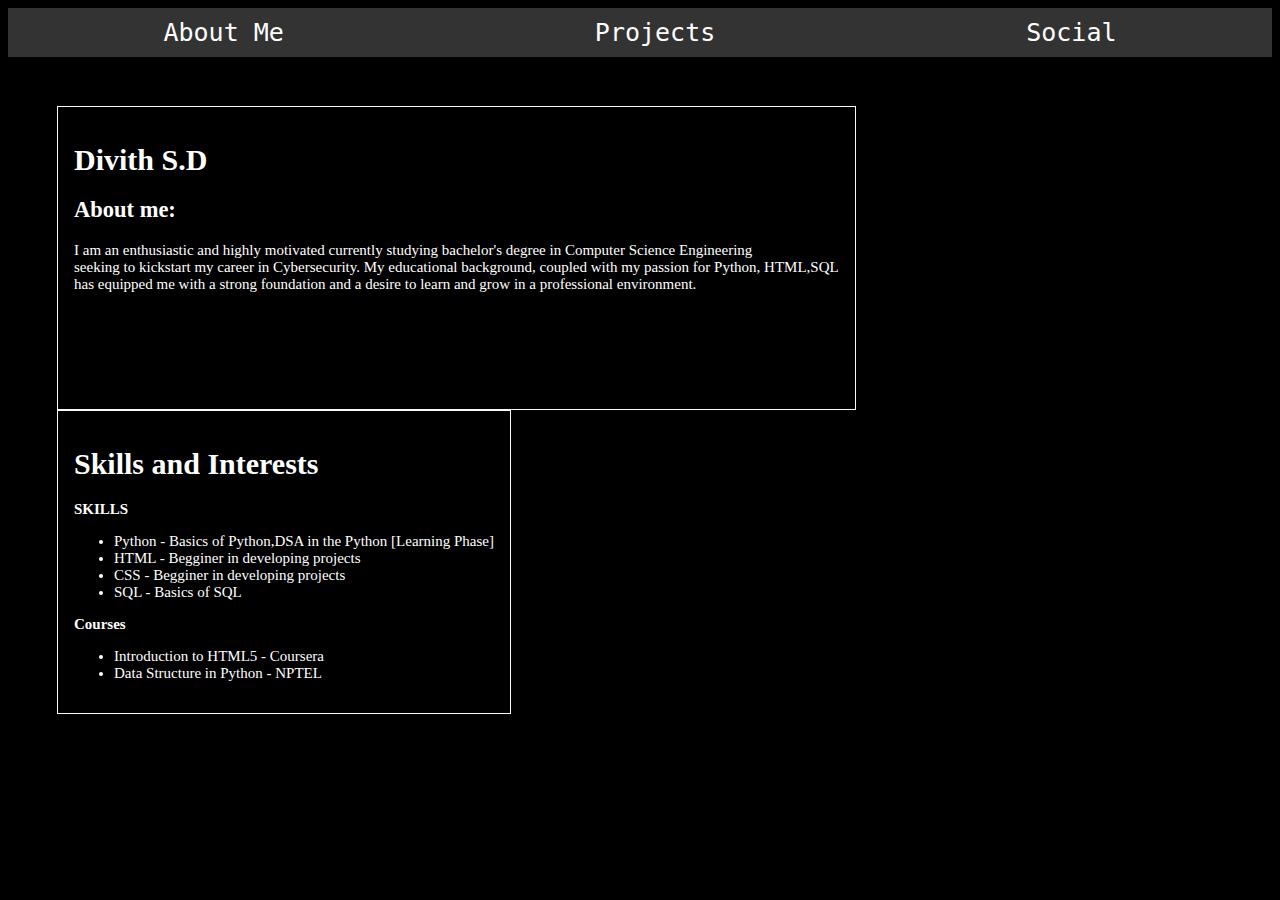
==== index.html @ 510609ff "Add files via upload" ====
<!DOCTYPE html>
<html lang="en">
<head>
    <meta charset="UTF-8">
    <meta name="viewport" content="width=device-width, initial-scale=1.0">
    <link rel="stylesheet" href="css/indextheme.css">
    <title>Personal Profile</title>
</head>
<body>
    <div class="header">
    <a class="aboutme" href="./index.html">About Me</a>
    <a class="project" href="./sub-sites/project.html">Projects</a>
    <a class="social"  href="./sub-sites/social.html">Social</a>
    </div>
    <div class="parent">
        <div class="child1">
            <h1 class="name">Divith S.D</h1>
            <h2 class="s1">About me:</h2>
            <p class="aboutmecontent">
                I am an enthusiastic and highly motivated currently studying bachelor's degree in Computer Science Engineering<br>
                seeking to kickstart my career in Cybersecurity. My educational background, coupled with my passion for Python, HTML,SQL<br>
                has equipped me with a strong foundation and a desire to learn and grow in a professional environment.<br></p>
                <br>
                <br>
                <br>
                <br>
                <br>
        </div>
        <div class="child2">
            <h1 class="title">Skills and Interests</h1>
            <h3 class="skills">SKILLS</h3>
            <ul>
                <li>Python - Basics of Python,DSA in the Python [Learning Phase]</li>
                <li>HTML -  Begginer in developing projects</li>
                <li>CSS - Begginer in developing projects</li>
                <li>SQL - Basics of SQL</li>
            </ul>
            <h3 class="skills">Courses</h3>
            <ul>
                <li>Introduction to HTML5 - Coursera</li>
                <li>Data Structure in Python - NPTEL</li>
            </ul>
        </div>
    </div>
</body>
</html>
---- css/indextheme.css ----
body
{
  background-color: black;
}

.header
{
background-color: color;
}

.header {
  display: flex;
  justify-content: space-around;
  align-items: center;
  background-color: #333; 
}

.aboutme, .project, .social {
  color: white;
  font-family: monospace;
  font-size: 25px;
  text-align: center;
  text-decoration:none;
  padding: 10px;
}


@media (max-width: 768px) {
  .aboutme, .project, .social {
    font-size: 20px;
  }
}

@media (max-width: 480px) {
  .aboutme, .project, .social {
    font-size: 18px;
    padding: 5px;
  }
}
 /* Main  Content */

 .parent {
  border: 1px solid black;
  margin: 1rem;
  padding: 2rem 2rem;
  text-align: center;
  line-height: auto;
}
/*Sections*/
.child1
{
  display: inline-block;
  border: 1px solid rgb(249, 249, 249);
  padding: 1rem 1rem;
  vertical-align: middle;
}
.child2
{
  display: inline-block;
  border: 1px solid rgb(249, 249, 249);
  padding: 1rem 1rem;
  vertical-align: middle;
}



/*Section 1 */
.parent,.child1,.name
{
color: white;
text-align: left;
font-family:'Cambria';
font-size:30px;
}
.parent ,.child1 ,.s1
{
  color:white;
  text-align: left;
  font-family:'Times New Roman';
}
.parent ,.child1, .aboutmecontent
{
  color:white;
  font-size:15px;
}

/*Section 2*/
.parent,.child2,.title
{
  color:white;
  text-align:left;
  font-family: 'Cambria';
  font-size:30px;
}
.parent,.child2,.skills
{
  font-size: 15px;
}
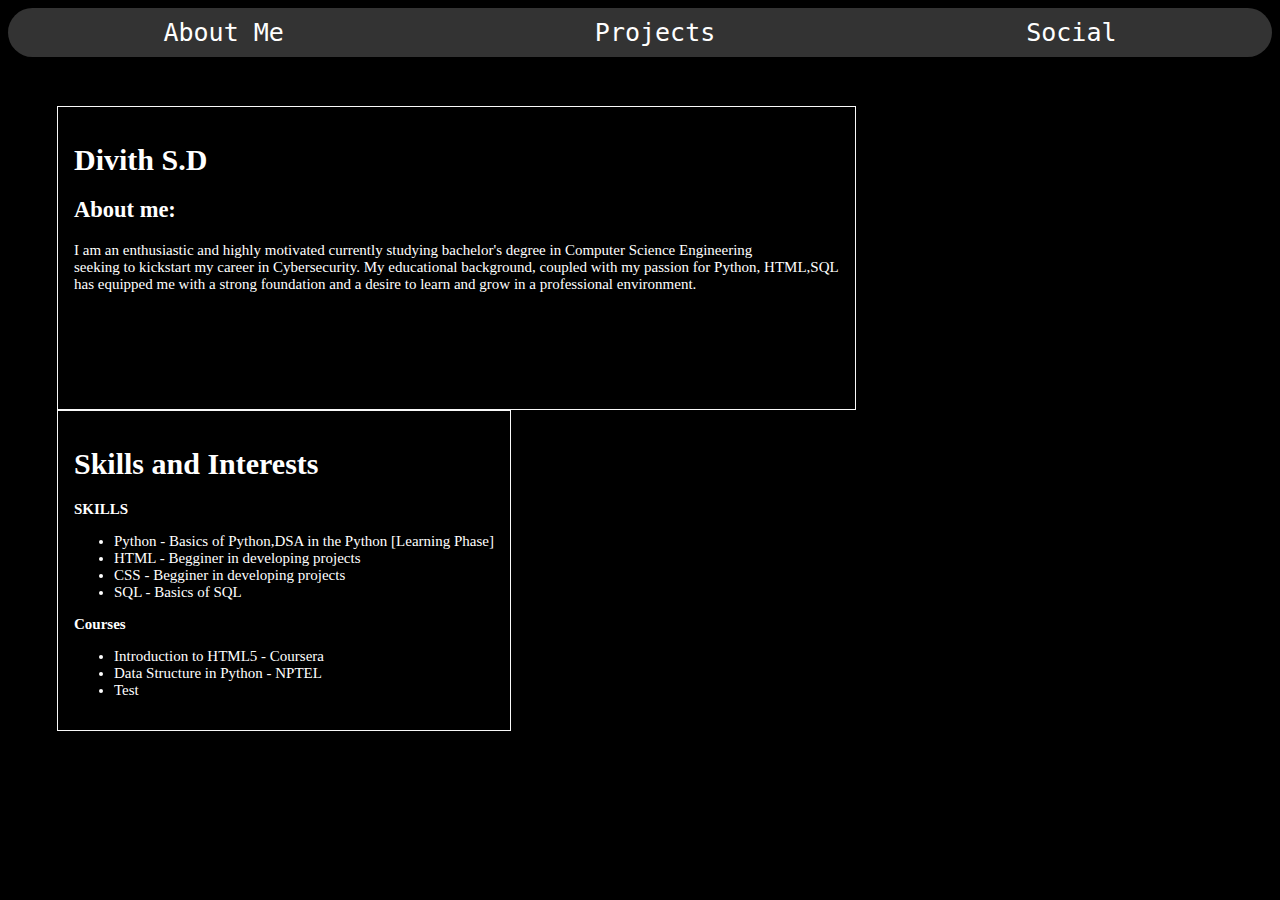
==== commit ff870b99: "Update index.html" ====
--- a/index.html
+++ b/index.html
@@ -39,6 +39,7 @@
             <ul>
                 <li>Introduction to HTML5 - Coursera</li>
                 <li>Data Structure in Python - NPTEL</li>
+                <li>Test</li>
             </ul>
         </div>
     </div>
--- a/css/indextheme.css
+++ b/css/indextheme.css
@@ -12,7 +12,8 @@
   display: flex;
   justify-content: space-around;
   align-items: center;
-  background-color: #333; 
+  background-color: #333;
+  border-radius: 25px;
 }
 
 .aboutme, .project, .social {
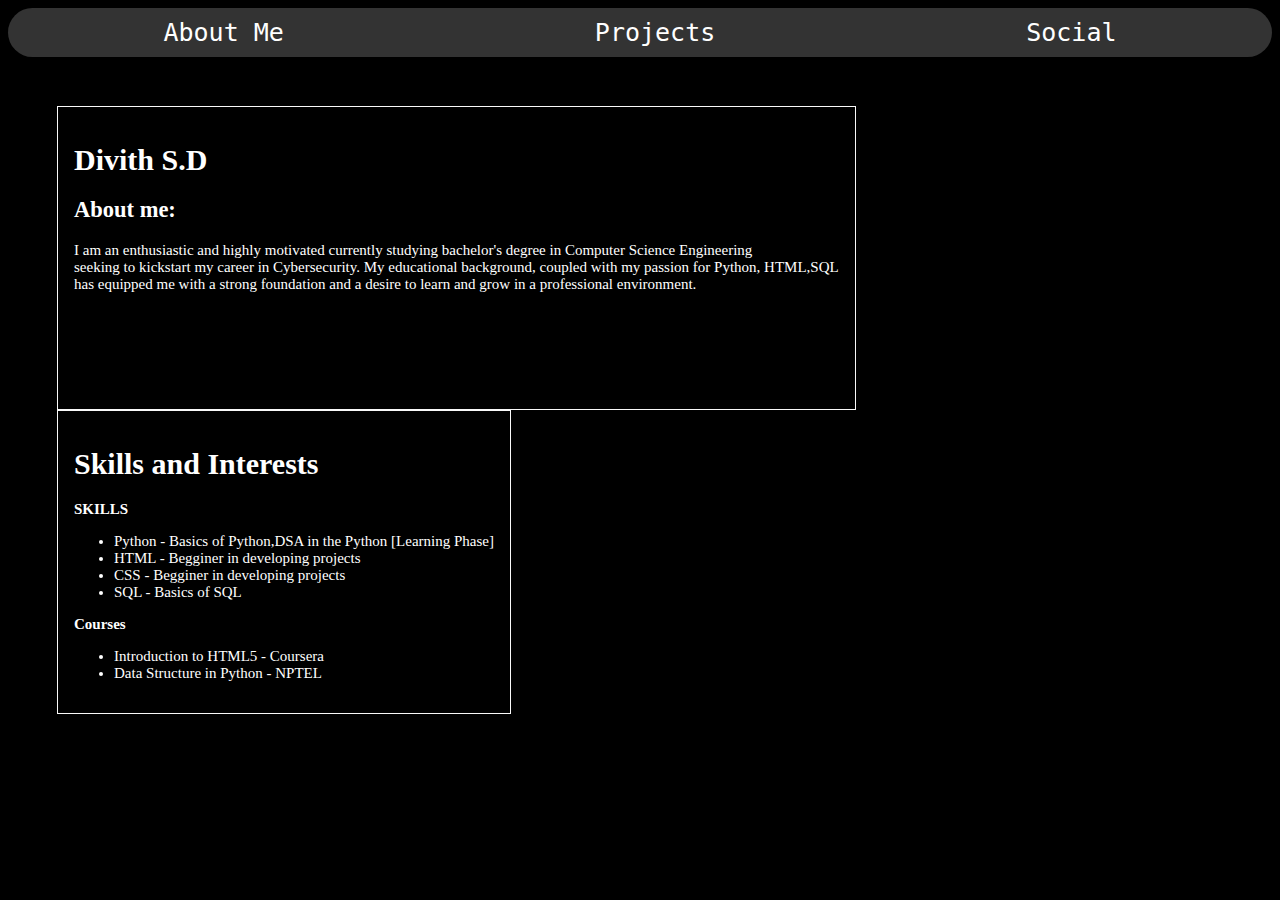
==== commit da84da5f: "Update index.html" ====
--- a/index.html
+++ b/index.html
@@ -39,7 +39,6 @@
             <ul>
                 <li>Introduction to HTML5 - Coursera</li>
                 <li>Data Structure in Python - NPTEL</li>
-                <li>Test</li>
             </ul>
         </div>
     </div>
